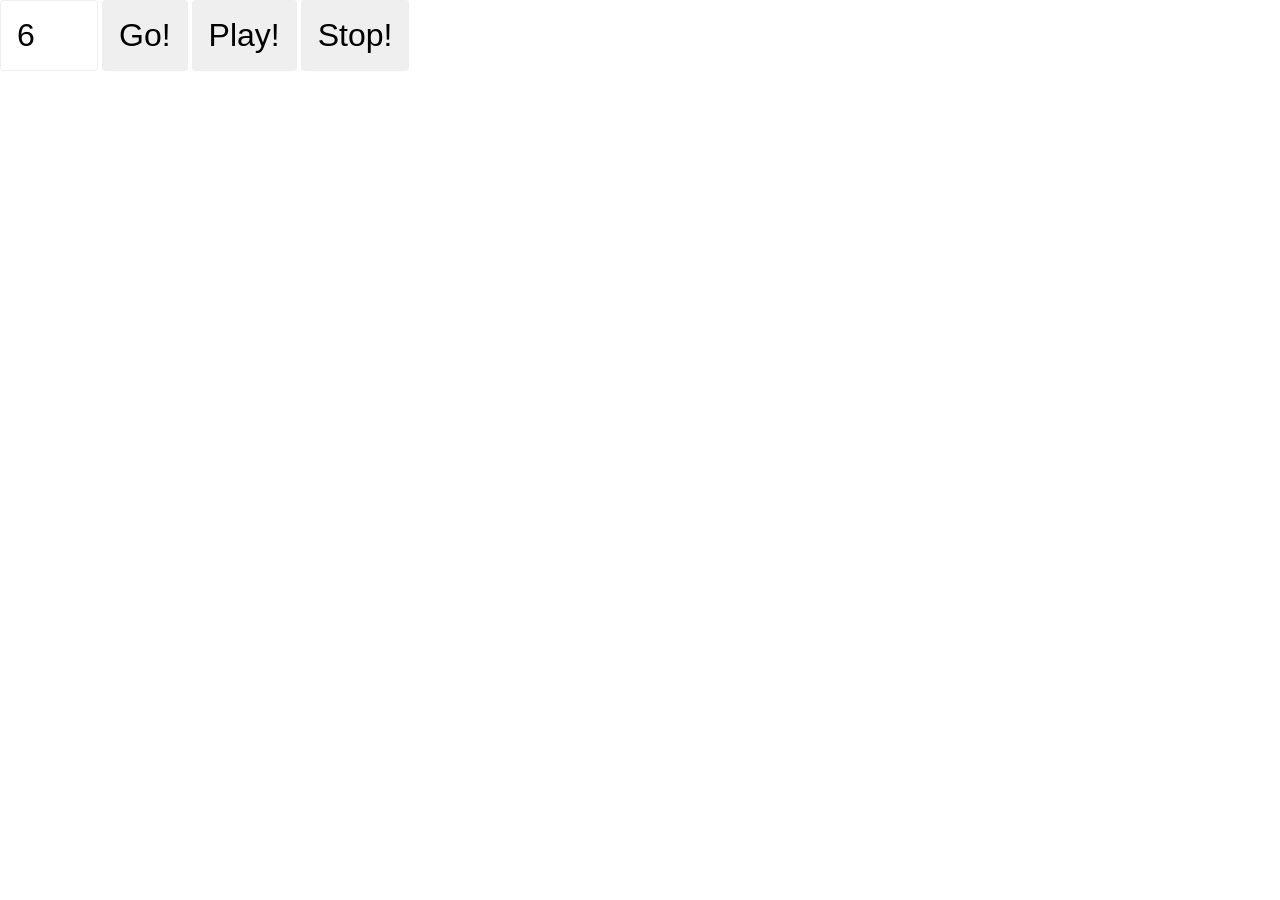
==== unit-4/index.html @ 73912399 "Create index.html" ====
<!DOCTYPE html>
<html>
<head>
	<title>Unit-4 Timing</title>
	<style type="text/css">
	body{
		margin:0;
	}
#rainbow{
	--size:50px;
	--hue:0;
	font-size: 0;
	}
.fuse{
	transition: all .3s;
	height:var(--size);
	width: var(--size);
	background: hsl(var(--hue),90%,70%);
	display: inline-block;
	transform: scale(0);
	border-radius: 30px;
}
#howManyRainbowStripsDoYouWantHeu{
	padding: 0.5em;
	width: 2em;
	margin-bottom: 0.2em; 
	font-size: 2em;
	border: 1px solid #eee;
	border-radius: 0.1em; 
}

button{
	font-size: 2em;
	border: 1px solid #eee;
	border-radius: 0.1em; 
	padding: 0.5em;
}
</style>
</head>
<body>
	<input type="number" id="howManyRainbowStripsDoYouWantHeu" min="0" max="999" value="6">
	<button onclick="rainbowHaiDooNoy()">Go!</button>
	<button onclick="playHaiDooNoy()">Play!</button>
	<button onclick="stopAnim()">Stop!</button>
	<div id="rainbow">
	</div>
	<script type="text/javascript">
		function rainbowHaiDooNoy(){
			theNum = howManyRainbowStripsDoYouWantHeu.value;
			rainbow.innerHTML = '';
			for (let i = 0; i < theNum; i++) {
				setTimeout(function(){
					rainbow.innerHTML += `<div class="fuse" style="--hue:${i*(360/theNum)}"></div>`;console.log(i)});
			}
			fuse = document.getElementsByClassName("fuse");
			for (let i = 0; i < theNum; i++){
				setTimeout(function(){
					fuse[i].style.transform = "scale(1)"}, 100*i);
			}
		}
		function playHaiDooNoy(){
			fuse = document.getElementsByClassName("fuse");
			size = fuse.length;
			i = size - 1;
			j = 0;
			anim = setInterval(function(){
				if(i >= size) {i = 0;}
				if(j >= size) {j = 0;}
				fuse[j].style.transform = "scale(2)";
				fuse[i].style.transform = "scale(1)";
				i++;
				j++;
			}, 300);
		}
		function stopAnim(){
			fuse = document.getElementsByClassName("fuse");
			clearInterval(anim);
			fuse[i].style.transform = "scale(1)";
		}
	</script>
</body>
</html>
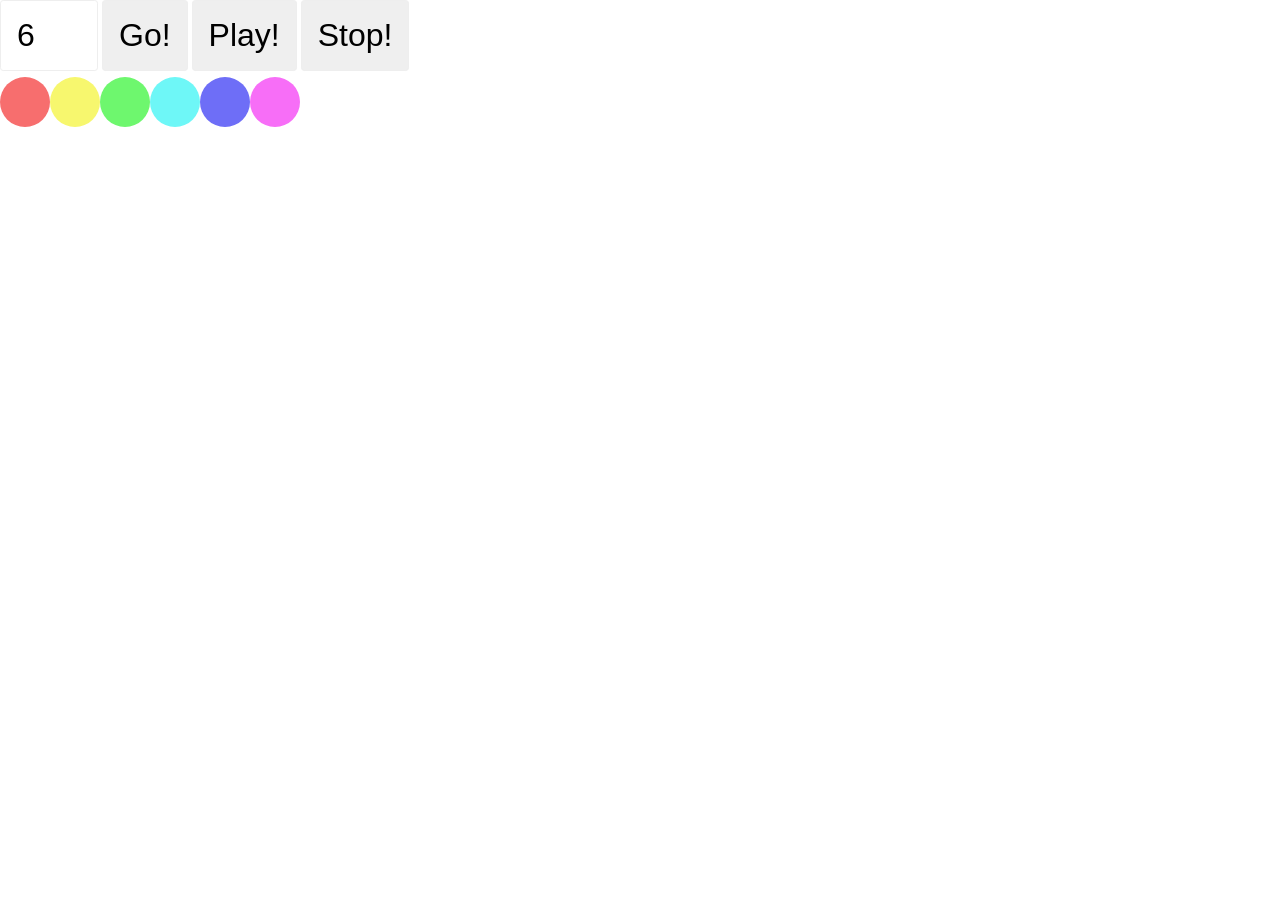
==== commit ffa09e12: "Update index.html" ====
--- a/unit-4/index.html
+++ b/unit-4/index.html
@@ -45,6 +45,7 @@
 	<div id="rainbow">
 	</div>
 	<script type="text/javascript">
+	rainbowHaiDooNoy();
 		function rainbowHaiDooNoy(){
 			theNum = howManyRainbowStripsDoYouWantHeu.value;
 			rainbow.innerHTML = '';
